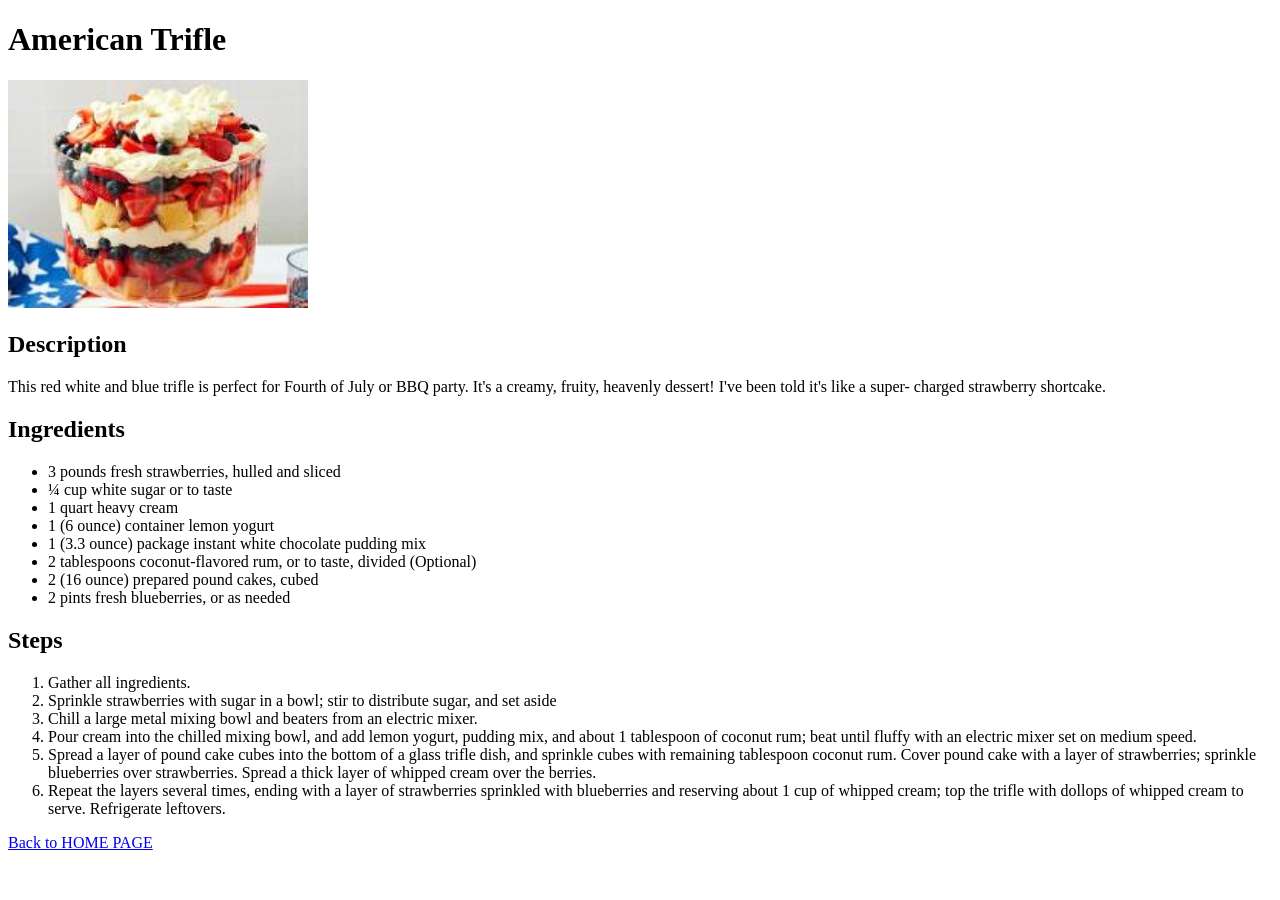
==== recipes/americantrifle.html @ 7006fdef "Do Iteration 4 Done adding more recipes  pages content. Linked all togather in index.html" ====
<!DOCTYPE html>
<html lang="en">
<head>
    <meta charset="UTF-8">
    <meta name="viewport" content="width=device-width, initial-scale=1.0">
    <title>American Trifle</title>
</head>
<body>
    <h1>American Trifle</h1>

    <img src="../img/americanrifle.jpg" alt="American Trifle" width="300">

    <h2>Description</h2>
    <p>This red white and blue trifle is perfect for Fourth of July or BBQ party. 
        It's a creamy, fruity, heavenly dessert! I've been told it's like a super-
        charged strawberry shortcake.</p>
    
    <h2>Ingredients</h2>
    <ul>
        <li>3 pounds fresh strawberries, hulled and sliced</li>
        <li>&frac14; cup white sugar or to taste</li>
        <li>1 quart heavy cream</li>
        <li>1 (6 ounce) container lemon yogurt</li>
        <li>1 (3.3 ounce) package instant white chocolate pudding mix</li>
        <li>2 tablespoons coconut-flavored rum, or to taste, divided (Optional)</li>
        <li>2 (16 ounce) prepared pound cakes, cubed</li>
        <li>2 pints fresh blueberries, or as needed</li>
    </ul>

    <h2>Steps</h2>
    <ol>
        <li>Gather all ingredients.</li>
        <li>Sprinkle strawberries with sugar in a bowl; stir to distribute sugar, 
            and set aside</li>
        <li>Chill a large metal mixing bowl and beaters from an electric mixer.</li>
        <li>Pour cream into the chilled mixing bowl, and add lemon yogurt, pudding 
            mix, and about 1 tablespoon of coconut rum; beat until fluffy with an 
            electric mixer set on medium speed.</li>
        <li>Spread a layer of pound cake cubes into the bottom of a glass trifle 
            dish, and sprinkle cubes with remaining tablespoon coconut rum. Cover 
            pound cake with a layer of strawberries; sprinkle blueberries over 
            strawberries. Spread a thick layer of whipped cream over the berries.</li>
        <li>Repeat the layers several times, ending with a layer of strawberries 
            sprinkled with blueberries and reserving about 1 cup of whipped cream; 
            top the trifle with dollops of whipped cream to serve. Refrigerate 
            leftovers.</li>
    </ol>

    <a href="../index.html">Back to HOME PAGE</a>
</body>
</html>
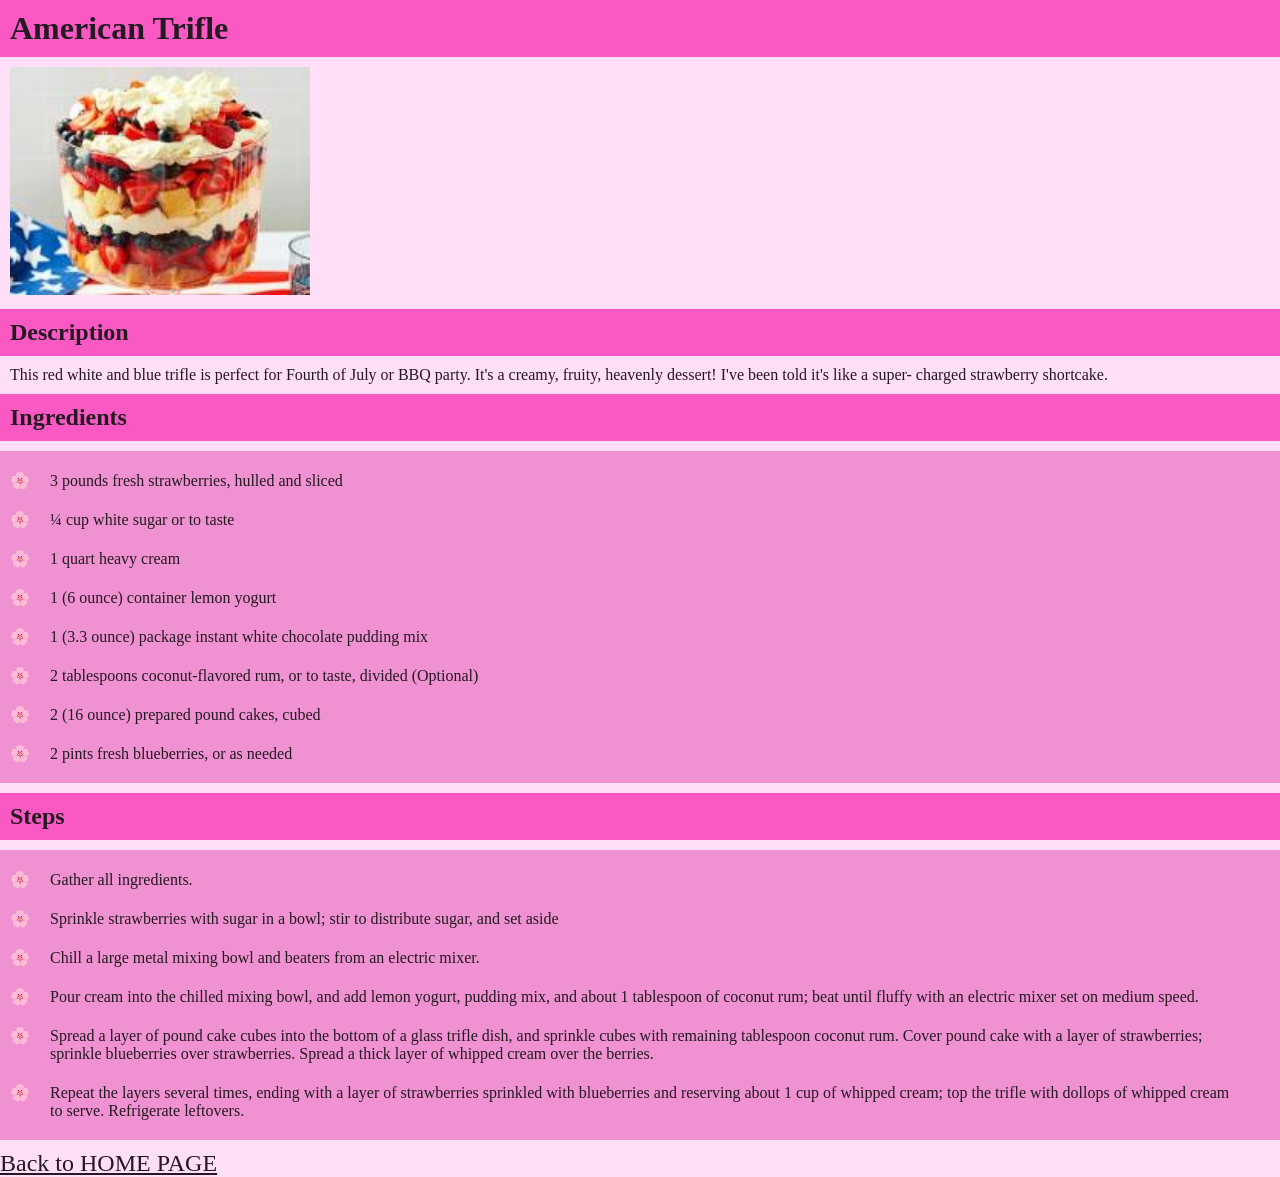
==== commit 36db1a5b: "Add styles.css Added colors, paddings, margins and etc" ====
--- a/recipes/americantrifle.html
+++ b/recipes/americantrifle.html
@@ -3,6 +3,7 @@
 <head>
     <meta charset="UTF-8">
     <meta name="viewport" content="width=device-width, initial-scale=1.0">
+         <link rel="stylesheet" href="../styles.css">
     <title>American Trifle</title>
 </head>
 <body>
--- a/styles.css
+++ b/styles.css
@@ -0,0 +1,38 @@
+* {
+    padding: 0px;
+    margin: 0px;
+    box-sizing: border-box;
+    color: rgb(36, 25, 34);
+    font-family: 'Brush Script MT', cursive;
+}
+
+body {
+    background-color: rgb(255, 222, 247);
+}
+
+h1, h2 {
+    padding: 10px;
+    background-color: rgb(250, 89, 196);
+}
+
+img, p {
+    margin: 10px;
+}
+
+ul, ol {
+    padding: 10px 30px;
+    margin: 10px 0px;
+    background-color: rgb(240, 146, 209);
+}
+
+li {
+    padding: 10px 20px;
+}
+
+li::marker {
+    content: "\1F338 ";
+}
+
+a {
+    font-size: 1.5em;
+}
